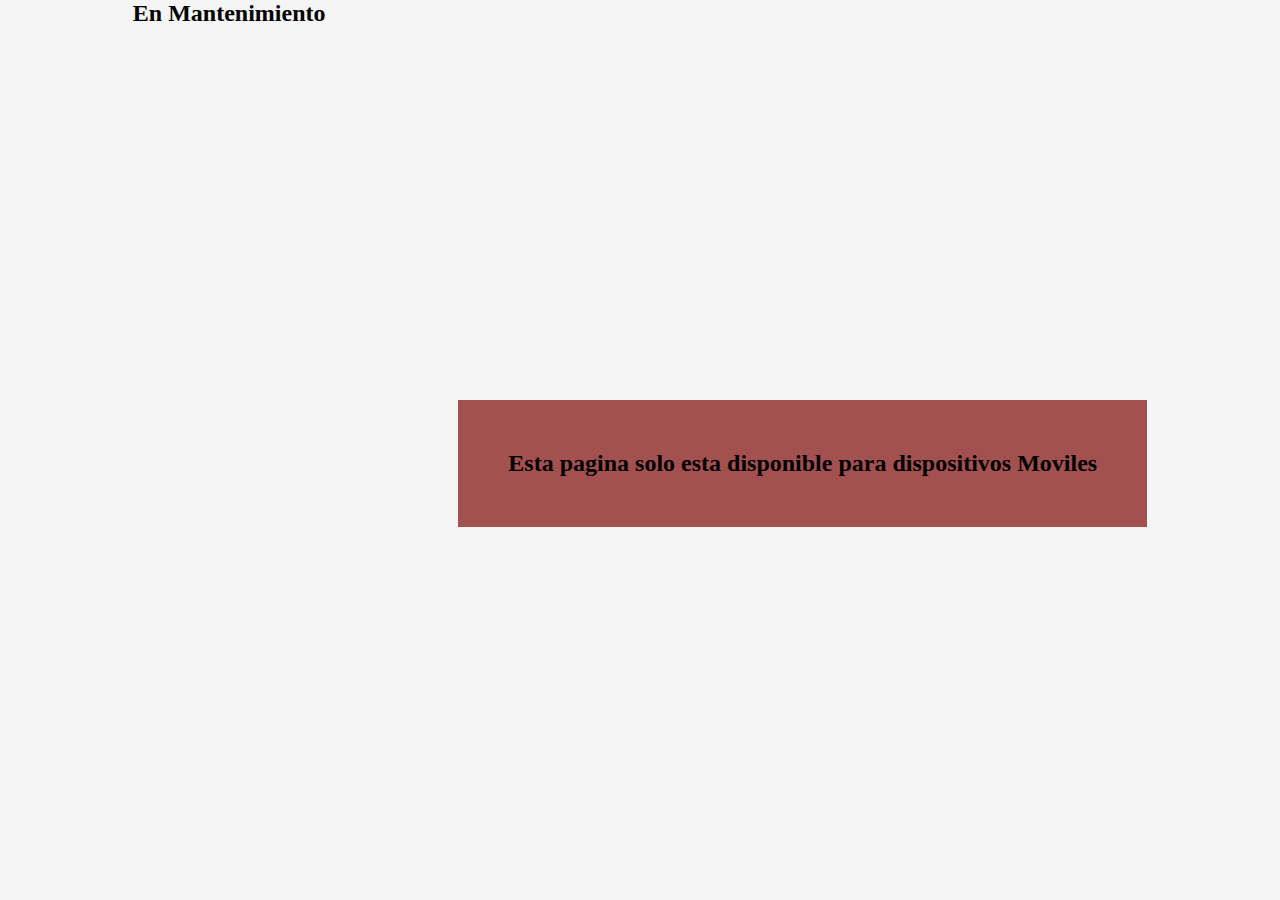
==== pages/contactos.html @ 03ed1b37 "Entrega final" ====
<!DOCTYPE html>
<html lang="en">

<head>
    <meta charset="UTF-8">
    <meta name="viewport" content="width=device-width, initial-scale=1.0">
    <title>Contactos</title>

    <link rel="stylesheet" href="../css/style.css">

</head>

<body>

    <header>

        <div class="logo">
            <img src="../assets/logo.png" alt="">
        </div>
        <div class="nav">
            <nav>
                <div>
                    <a href="../index.html">Inicio</a>
                </div>
                <div>
                    <a href="contactos.html">Contactos</a>
                </div>
                <div>
                    <h4 class="pagesCarrito" id="pagesCarrito"></h4>
                    <a href="carrito.html">
                        <svg xmlns="http://www.w3.org/2000/svg" width="16" height="16" fill="currentColor"
                            class="bi bi-cart4" viewBox="0 0 16 16">
                            <path
                                d="M0 2.5A.5.5 0 0 1 .5 2H2a.5.5 0 0 1 .485.379L2.89 4H14.5a.5.5 0 0 1 .485.621l-1.5 6A.5.5 0 0 1 13 11H4a.5.5 0 0 1-.485-.379L1.61 3H.5a.5.5 0 0 1-.5-.5M3.14 5l.5 2H5V5zM6 5v2h2V5zm3 0v2h2V5zm3 0v2h1.36l.5-2zm1.11 3H12v2h.61zM11 8H9v2h2zM8 8H6v2h2zM5 8H3.89l.5 2H5zm0 5a1 1 0 1 0 0 2 1 1 0 0 0 0-2m-2 1a2 2 0 1 1 4 0 2 2 0 0 1-4 0m9-1a1 1 0 1 0 0 2 1 1 0 0 0 0-2m-2 1a2 2 0 1 1 4 0 2 2 0 0 1-4 0" />
                        </svg>
                    </a>
                </div>

            </nav>
        </div>

    </header>

    <main>
        <div>
            <h2>En Mantenimiento</h2>
        </div>
        <div class="desktop">
            <h2>Esta pagina solo esta disponible para dispositivos Moviles</h2>
        </div>
    </main>


</body>

</html>
---- css/style.css ----
* {

    padding: 0;
    margin: 0;
    box-sizing: border-box;
}

body {

    background-color: whitesmoke;

}

.desktop {

    display: none;

}

header {

    display: flex;
    align-items: center;
    flex-direction: row;
    justify-content: space-between;
    background-color: #f8a8a8;
}


header div {

    margin: 5px;

}

nav {

    display: flex;
    flex-direction: row;
    flex-wrap: nowrap;
    align-items: baseline;
    justify-content: flex-end;
}

.pagesCarrito {


    position: fixed;
    top: 5px;
    right: 4px;
}


.logo img {

    height: 3rem;
    width: 3rem;

}

.agregar_producto {

    border: 1px solid black;
    margin-top: 15px;
    display: flex;
    flex-direction: column;
    flex-wrap: nowrap;
    align-items: center;
    padding: 10px;
    margin-left: 5px;
    margin-right: 5px;
}

.crear-catalogo {

    display: flex;
    flex-direction: row;
    flex-wrap: wrap;
    justify-content: center;
    margin-top: 10px;

}

.block {

    height: 20px;
    margin: 5px;
    width: 45%;
    text-align: center;
    border: 1px solid rgba(37, 37, 37, 0.767);
    color: black;
    padding: 5px;
}

aside {

    display: flex;
    flex-direction: row;
    flex-wrap: wrap;
    justify-content: space-evenly;
}

main {

    display: flex;
    flex-direction: row;
    flex-wrap: wrap;
    justify-content: space-evenly;

}

.contenedor {

    display: flex;
    flex-direction: column;
    flex-wrap: nowrap;
    align-items: center;
    border: 1px solid;
    border-radius: 10px;
    width: 40%;
    margin-top: 10px;
    margin-bottom: 10px;
    background-color: rgb(175, 175, 175);
}

.contenedor h3 {

    text-align: center;

}

.contenedorCarrito {

    display: flex;
    flex-direction: column;
    flex-wrap: nowrap;
    justify-content: space-between;
    border: 1px solid;
    border-radius: 10px;
    width: 95%;
    height: 150px;
    margin-top: 10px;
    margin-bottom: 10px;
    background-color: rgb(175, 175, 175);

}

.btn {
    text-align: center;
    width: 90%;
}


.total {

    position: absolute;
    bottom: 0;
    text-align: center;
    border: 1px solid;
    padding: 10px;
    width: 100%;
    padding: 30px;

}

@media only screen and (min-width : 700px) {

    .app {

        display: none;

    }

    header {

        display: none;

    }

    .desktop {

        display: block;

    }

    .agregar_producto {

        display: none;

    }

    aside {

        display: none;

    }

    .desktop h2 {

        text-align: center;
        position: relative;
        top: 400px;
        background-color: rgba(126, 6, 6, 0.692);
        padding: 50px;
        color: black;
    }

}
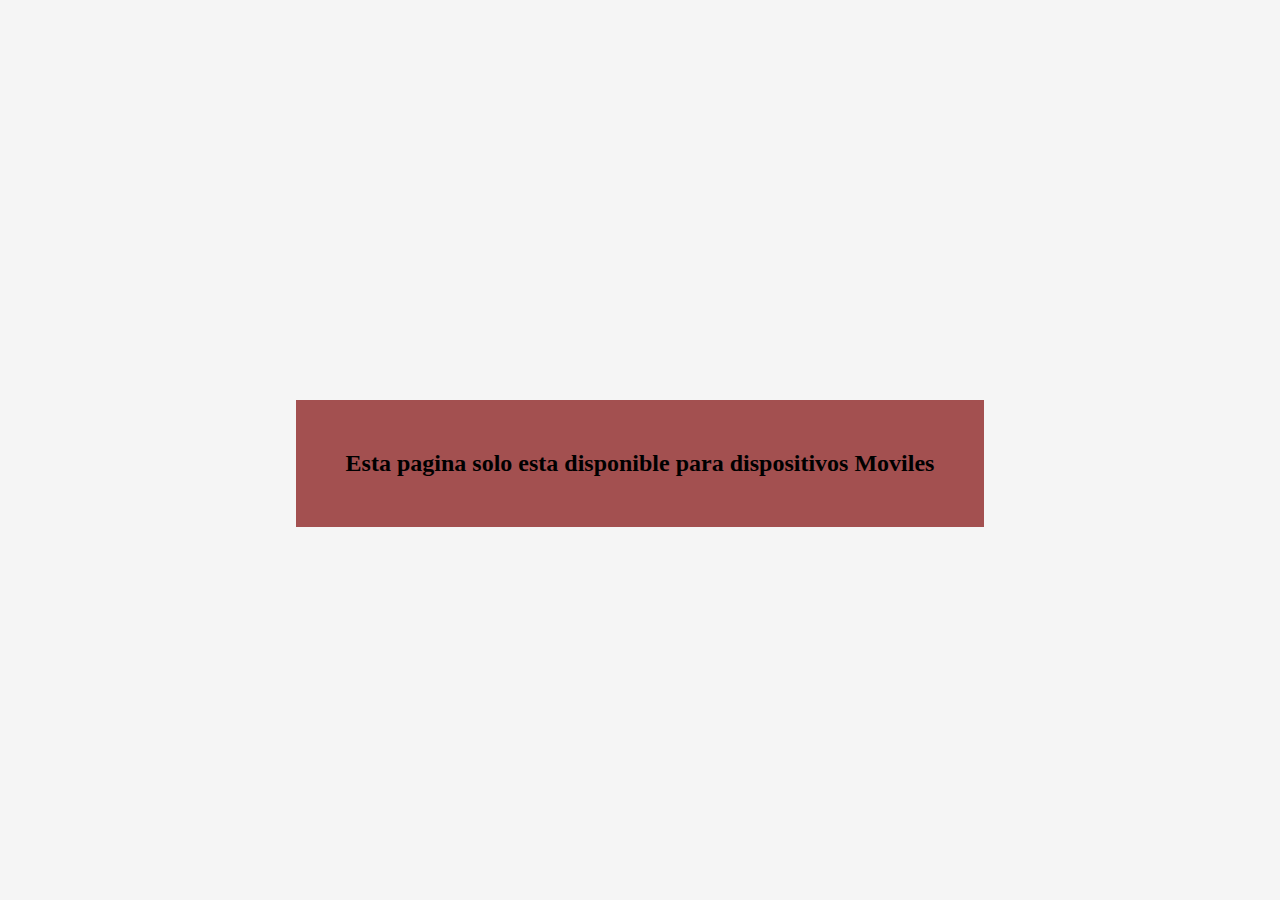
==== commit f09c128c: "Entrega Final" ====
--- a/pages/contactos.html
+++ b/pages/contactos.html
@@ -42,7 +42,7 @@
     </header>
 
     <main>
-        <div>
+        <div class="mantenimiento">
             <h2>En Mantenimiento</h2>
         </div>
         <div class="desktop">
--- a/css/style.css
+++ b/css/style.css
@@ -165,11 +165,6 @@
 
 @media only screen and (min-width : 700px) {
 
-    .app {
-
-        display: none;
-
-    }
 
     header {
 
@@ -193,6 +188,17 @@
 
         display: none;
 
+    }
+
+    .contenedorCarrito {
+
+        display: none;
+
+    }
+
+    .mantenimiento {
+
+        display: none;
     }
 
     .desktop h2 {
